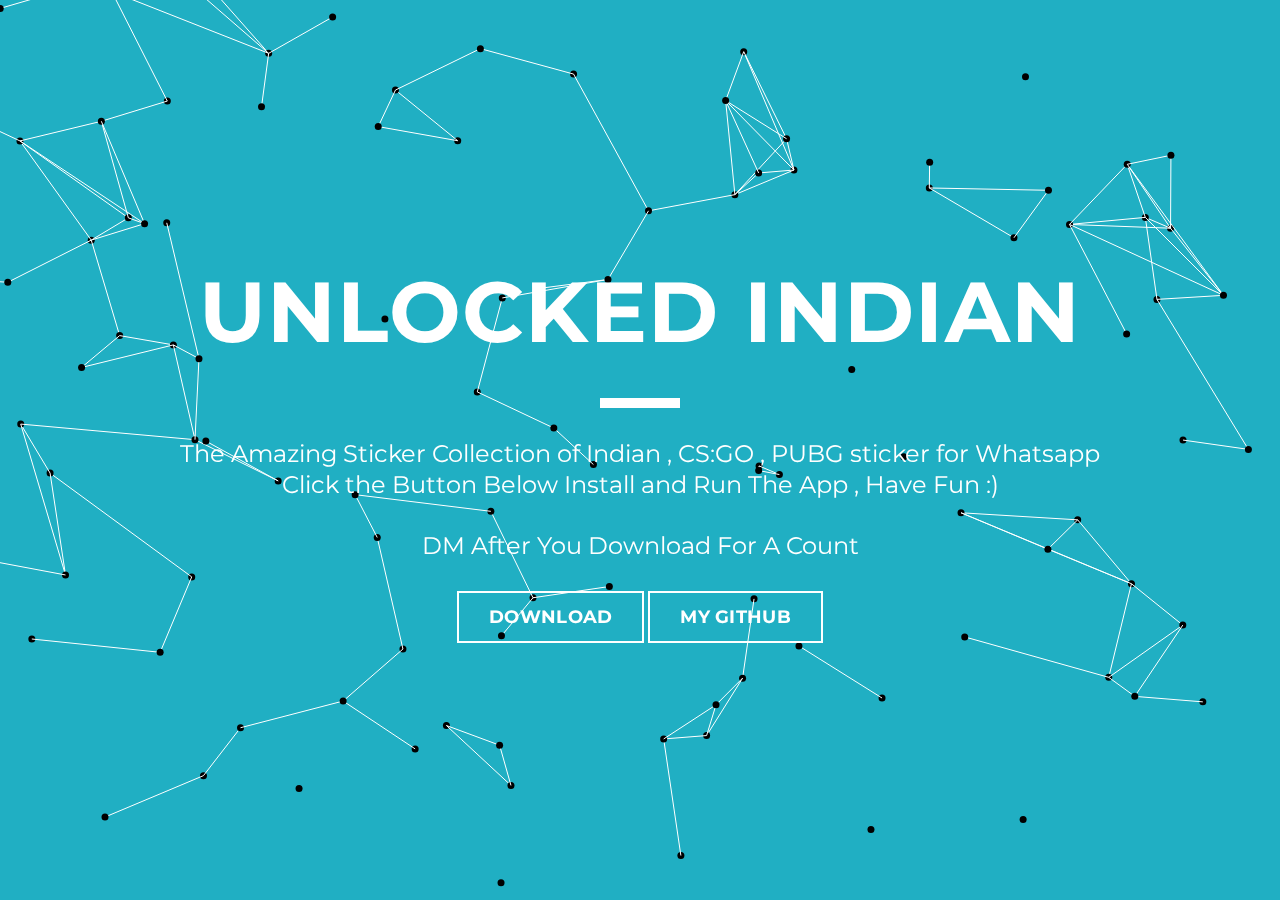
==== demo/index.html @ d7dbf6ed "NewCommit" ====
<!doctype html>
<html lang="en" class="no-js">
<head>
  <meta charset="UTF-8" />
  <title>Rohit Daftari</title>
  <meta name="viewport" content="width=device-width, initial-scale=1.0">
  <link rel="stylesheet" href="css/style.css" />
  <link href='http://fonts.googleapis.com/css?family=Montserrat:400,700' rel='stylesheet' type='text/css'>
  <!-- remember, jQuery is completely optional -->
  <!-- <script type='text/javascript' src='js/jquery-1.11.1.min.js'></script> -->
  <script type='text/javascript' src='../jquery.particleground.js'></script>
  <script type='text/javascript' src='js/demo.js'></script>
</head>

<body>

<div id="particles">
  <div id="intro">
    <h1>Unlocked Indian</h1>
    <p>The Amazing Sticker Collection of Indian , CS:GO , PUBG sticker for Whatsapp <br>Click the Button Below Install and Run The App , Have Fun :) </p>
    <p>DM After You Download For A Count</p>
    <a href="" class="btn">Download</a>
    <a href="https://github.com/rdunlocked18" class="btn">My GitHub</a>
  </div>
</div>
</body>
</html>
---- demo/css/style.css ----
/*
CSS Reset
http://meyerweb.com/eric/tools/css/reset/
*/

html, body, div, span, applet, object, iframe,
h1, h2, h3, h4, h5, h6, p, blockquote, pre,
a, abbr, acronym, address, big, cite, code,
del, dfn, em, img, ins, kbd, q, s, samp,
small, strike, strong, sub, sup, tt, var,
b, u, i, center,
dl, dt, dd, ol, ul, li,
fieldset, form, label, legend,
table, caption, tbody, tfoot, thead, tr, th, td,
article, aside, canvas, details, embed,
figure, figcaption, footer, header, hgroup,
menu, nav, output, ruby, section, summary,
time, mark, audio, video {
  margin: 0;
  padding: 0;
  border: 0;
  font-size: 100%;
  font: inherit;
  vertical-align: baseline;
}
article, aside, details, figcaption, figure,
footer, header, hgroup, menu, nav, section {
  display: block;
}
body {
  line-height: 1;
}
ol, ul {
  list-style: none;
}
blockquote, q {
  quotes: none;
}
blockquote:before, blockquote:after,
q:before, q:after {
  content: '';
  content: none;
}
table {
  border-collapse: collapse;
  border-spacing: 0;
}

/* particleground demo */

* {
  -webkit-box-sizing: border-box;
     -moz-box-sizing: border-box;
          box-sizing: border-box;
}

html, body {
  width: 100%;
  height: 100%;
  overflow: hidden;
}

body {
  background: #20afc3;
  font-family: 'Montserrat', sans-serif;
  color: #fff;
  line-height: 1.3;
  -webkit-font-smoothing: antialiased;
}

#particles {
  width: 100%;
  height: 100%;
  overflow: hidden;
}

#intro {
  position: absolute;
  left: 0;
  top: 50%;
  padding: 0 20px;
  width: 100%;
  text-align: center;
}
h1 {
  text-transform: uppercase;
  font-size: 85px;
  font-weight: 700;
  letter-spacing: 0.015em;
}
h1::after {
  content: '';
  width: 80px;
  display: block;
  background: #fff;
  height: 10px;
  margin: 30px auto;
  line-height: 1.1;
}
p {
  margin: 0 0 30px 0;
  font-size: 24px;
}
.btn {
  display: inline-block;
  padding: 15px 30px;
  border: 2px solid #fff;
  text-transform: uppercase;
  letter-spacing: 0.015em;
  font-size: 18px;
  font-weight: 700;
  line-height: 1;
  color: #fff;
  text-decoration: none;
  -webkit-transition: all 0.4s;
     -moz-transition: all 0.4s;
       -o-transition: all 0.4s;
          transition: all 0.4s;
}
.btn:hover {
  color: #005544;
  border-color: #005544;
}

@media only screen and (max-width: 1000px) {
  h1 {
    font-size: 70px;
  }
}

@media only screen and (max-width: 800px) {
  h1 {
    font-size: 48px;
  }
  h1::after {
    height: 8px;
  }
}

@media only screen and (max-width: 568px) {
  #intro {
    padding: 0 10px;
  }
  h1 {
    font-size: 30px;
  }
  h1::after {
    height: 6px;
  }
  p {
    font-size: 18px;
  }
  .btn {
    font-size: 16px;
  }
}

@media only screen and (max-width: 320px) {
  h1 {
    font-size: 28px;
  }
  h1::after {
    height: 4px;
  }
}
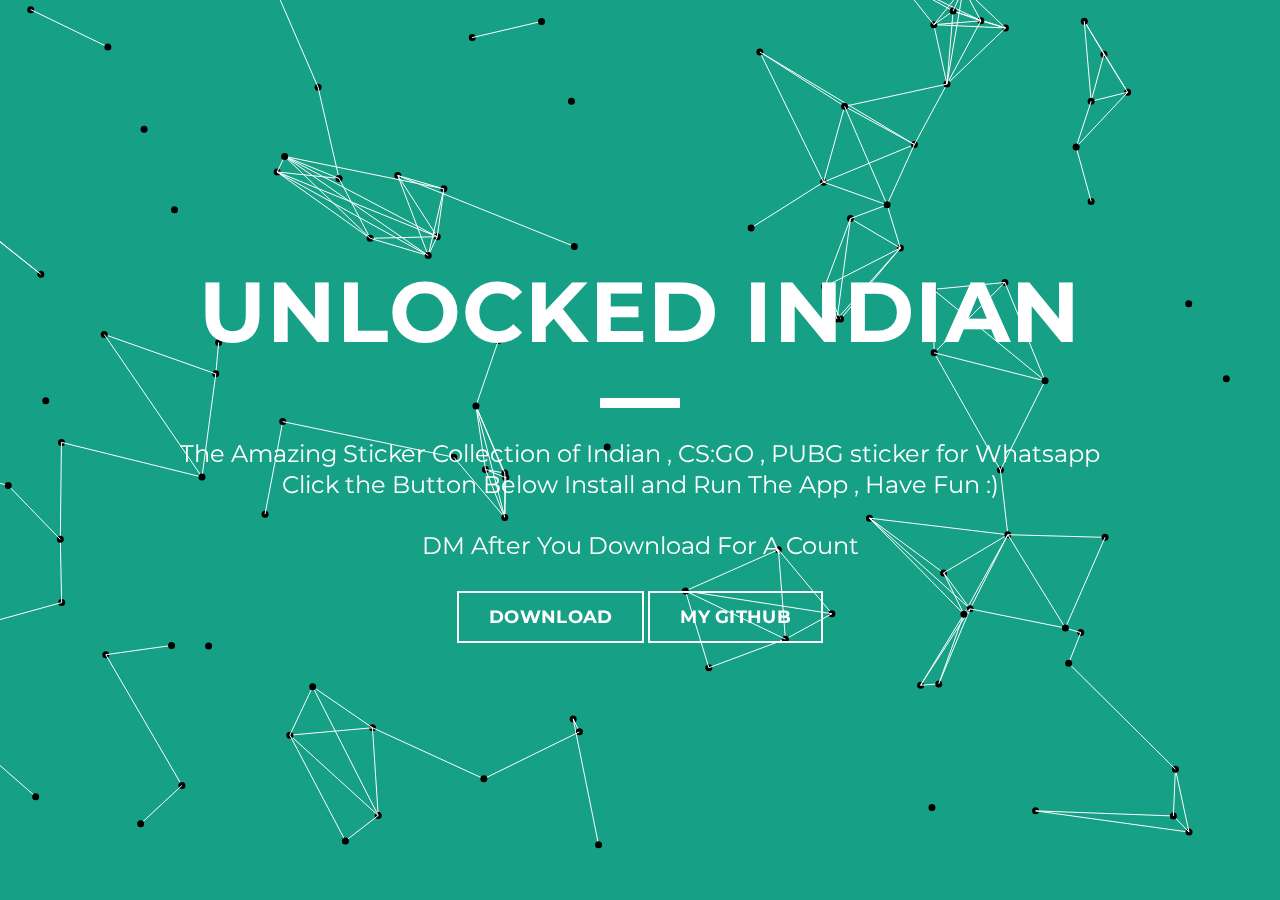
==== commit 85b172be: "Update index.html" ====
--- a/demo/index.html
+++ b/demo/index.html
@@ -1,6 +1,7 @@
 <!doctype html>
 <html lang="en" class="no-js">
 <head>
+  
   <meta charset="UTF-8" />
   <title>Rohit Daftari</title>
   <meta name="viewport" content="width=device-width, initial-scale=1.0">
@@ -10,6 +11,13 @@
   <!-- <script type='text/javascript' src='js/jquery-1.11.1.min.js'></script> -->
   <script type='text/javascript' src='../jquery.particleground.js'></script>
   <script type='text/javascript' src='js/demo.js'></script>
+  <script async src="//pagead2.googlesyndication.com/pagead/js/adsbygoogle.js"></script>
+<script>
+     (adsbygoogle = window.adsbygoogle || []).push({
+          google_ad_client: "ca-pub-6479218648607195",
+          enable_page_level_ads: true
+     });
+</script>
 </head>
 
 <body>
@@ -19,7 +27,7 @@
     <h1>Unlocked Indian</h1>
     <p>The Amazing Sticker Collection of Indian , CS:GO , PUBG sticker for Whatsapp <br>Click the Button Below Install and Run The App , Have Fun :) </p>
     <p>DM After You Download For A Count</p>
-    <a href="" class="btn">Download</a>
+    <a href="https://raw.githubusercontent.com/rdunlocked18/unlocked/master/demo/UnlockedIndian.apk" class="btn">Download</a>
     <a href="https://github.com/rdunlocked18" class="btn">My GitHub</a>
   </div>
 </div>
--- a/demo/css/style.css
+++ b/demo/css/style.css
@@ -61,7 +61,7 @@
 }
 
 body {
-  background: #20afc3;
+  background: #16a085;
   font-family: 'Montserrat', sans-serif;
   color: #fff;
   line-height: 1.3;
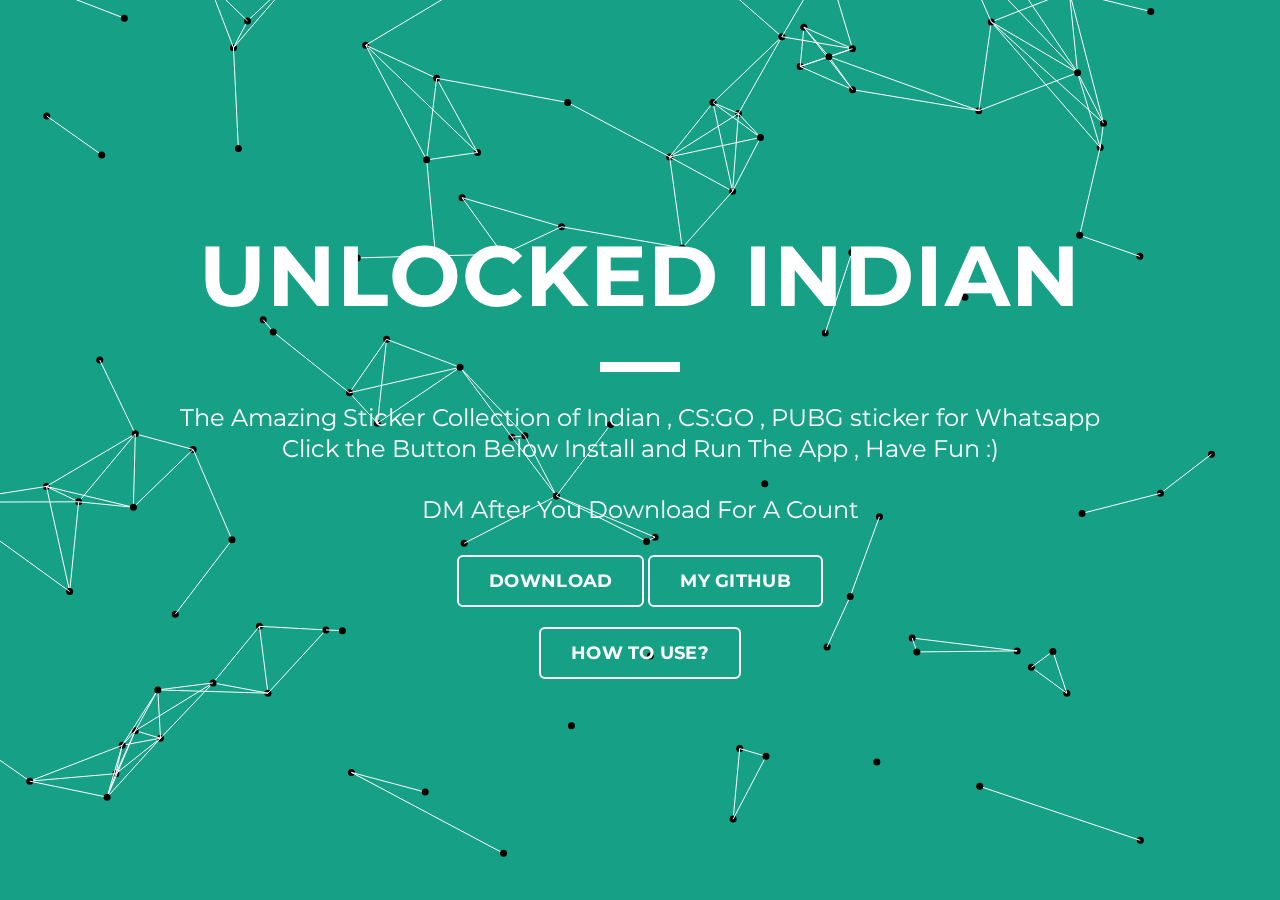
==== commit 071b02f4: "a" ====
--- a/demo/index.html
+++ b/demo/index.html
@@ -1,7 +1,7 @@
 <!doctype html>
 <html lang="en" class="no-js">
 <head>
-  
+
   <meta charset="UTF-8" />
   <title>Rohit Daftari</title>
   <meta name="viewport" content="width=device-width, initial-scale=1.0">
@@ -28,7 +28,9 @@
     <p>The Amazing Sticker Collection of Indian , CS:GO , PUBG sticker for Whatsapp <br>Click the Button Below Install and Run The App , Have Fun :) </p>
     <p>DM After You Download For A Count</p>
     <a href="https://raw.githubusercontent.com/rdunlocked18/unlocked/master/demo/UnlockedIndian.apk" class="btn">Download</a>
-    <a href="https://github.com/rdunlocked18" class="btn">My GitHub</a>
+    <a href="https://github.com/rdunlocked18" class="btn">My GitHub</a><br>
+    <a href="https://rdunlocked18.github.io/unlocked/demo/steps.html" class="btns">How To Use?</a>
+
   </div>
 </div>
 </body>
--- a/demo/css/style.css
+++ b/demo/css/style.css
@@ -111,6 +111,7 @@
   font-weight: 700;
   line-height: 1;
   color: #fff;
+border-radius: 6px;
   text-decoration: none;
   -webkit-transition: all 0.4s;
      -moz-transition: all 0.4s;
@@ -118,6 +119,28 @@
           transition: all 0.4s;
 }
 .btn:hover {
+  color: #005544;
+  border-color: #005544;
+}
+.btns {
+  display: inline-block;
+  padding: 15px 30px;
+  border: 2px solid #fff;
+  text-transform: uppercase;
+  letter-spacing: 0.015em;
+  font-size: 18px;
+  font-weight: 700;
+  line-height: 1;
+  color: #fff;
+  margin-top: 20px;
+  border-radius: 6px;
+  text-decoration: none;
+  -webkit-transition: all 0.4s;
+     -moz-transition: all 0.4s;
+       -o-transition: all 0.4s;
+          transition: all 0.4s;
+}
+.btns:hover {
   color: #005544;
   border-color: #005544;
 }
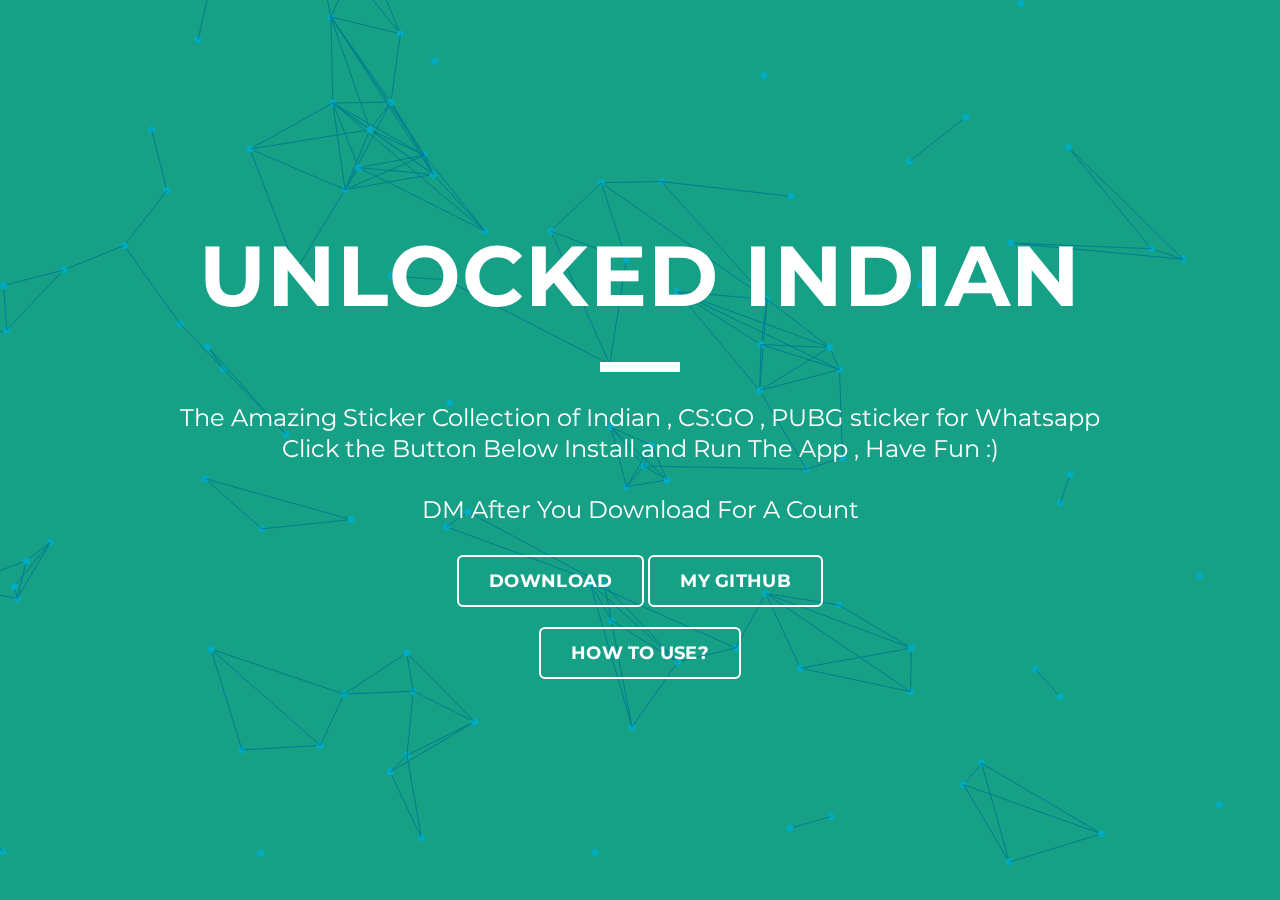
==== commit 207a90c3: "a" ====
--- a/demo/index.html
+++ b/demo/index.html
@@ -10,7 +10,7 @@
   <!-- remember, jQuery is completely optional -->
   <!-- <script type='text/javascript' src='js/jquery-1.11.1.min.js'></script> -->
   <script type='text/javascript' src='../jquery.particleground.js'></script>
-  <script type='text/javascript' src='js/demo.js'></script>
+  <script type='text/javascript' src='js/demo1.js'></script>
   <script async src="//pagead2.googlesyndication.com/pagead/js/adsbygoogle.js"></script>
 <script>
      (adsbygoogle = window.adsbygoogle || []).push({
